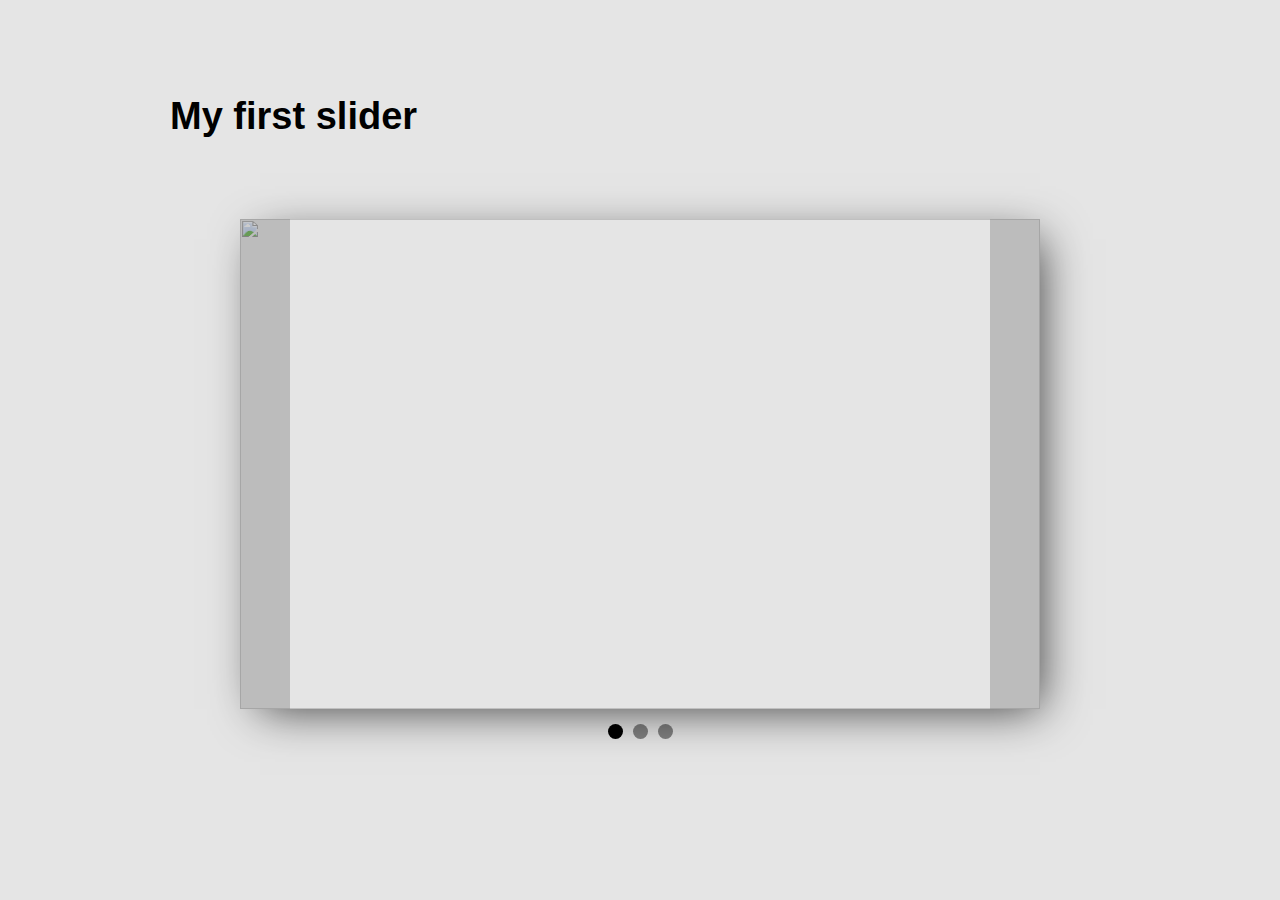
==== index.html @ bffbc08f "Add files via upload" ====
<!DOCTYPE html>
<html lang="en">
<head>
    <meta charset="UTF-8">
    <meta name="viewport" content="width=device-width, initial-scale=1.0">
    <meta http-equiv="X-UA-Compatible" content="ie=edge">
    <title>SLider</title>
    <link rel="stylesheet" href="style.css">
</head>
<body>
    <h1>My first slider</h1>
    <div class="flex-wrapper">
        <div class="slider-wrapper">
            <div class="slide active">
                <img src="img_1.jpg" alt="">
            </div>
            <div class="slide">
                <img src="img_2.jpg" alt="">
            </div>
            <div class="slide">
                <img src="img_3.jpg" alt="">
            </div>
            <div id="btn-prev"></div>
            <div id="btn-next"></div>
        </div>
    </div>
    <div class="dots-wrapper">
        <span class="dot active"></span>
        <span class="dot"></span>
        <span class="dot"></span>
    </div>
    <script src="main.js"></script>
</body>
</html>
---- style.css ----
* {
    font-family: 'Montserrat', sans-serif;
}
html {
    margin: 0;
    padding: 0;
}
body {
    background-color: #E5E5E5;
    padding-top: 85px;
}
h1 {
    padding-left: 162px;
    font-weight: bold;
    font-size: 38px;
    line-height: 46px;
    color: #000000;
    margin: 0;
    margin-bottom: 80px;
}

.flex-wrapper {
    width: 100%;
    display: flex;
    justify-content: center;
}

.slider-wrapper {
    max-width: 800px;
    width: 100%;
    height: 490px;
    position: relative;
    box-shadow: 10px 10px 44px -10px rgba(0,0,0,0.75);
}

#btn-prev, #btn-next {
    position: absolute;
    left: 0;
    top: 0;
    height: 100%;
    width: 50px;
    background-color: gray;
    opacity: 0.4;
    cursor: pointer;
    transition: opacity .2s ease-in-out;
}

#btn-prev:hover, #btn-next:hover {
    opacity: 0.6;
}


#btn-next {
    left: auto;
    right: 0;
}

.slide {
    width: 100%;
    height: 100%;
    display: none;
}

.slide.active {
    display: block;
}

img {
    width: 100%;
    height: 100%;
}

.dots-wrapper {
    display: flex;
    justify-content: center;
    margin-top: 15px;
}

.dot.active {
    background-color: #000000;
}

span {
    width: 15px;
    height: 15px;
    border-radius: 50%;
    background-color: gray; 
    margin-right: 10px;
    cursor: pointer;
}
span:last-child{
    margin-right: 0;
}
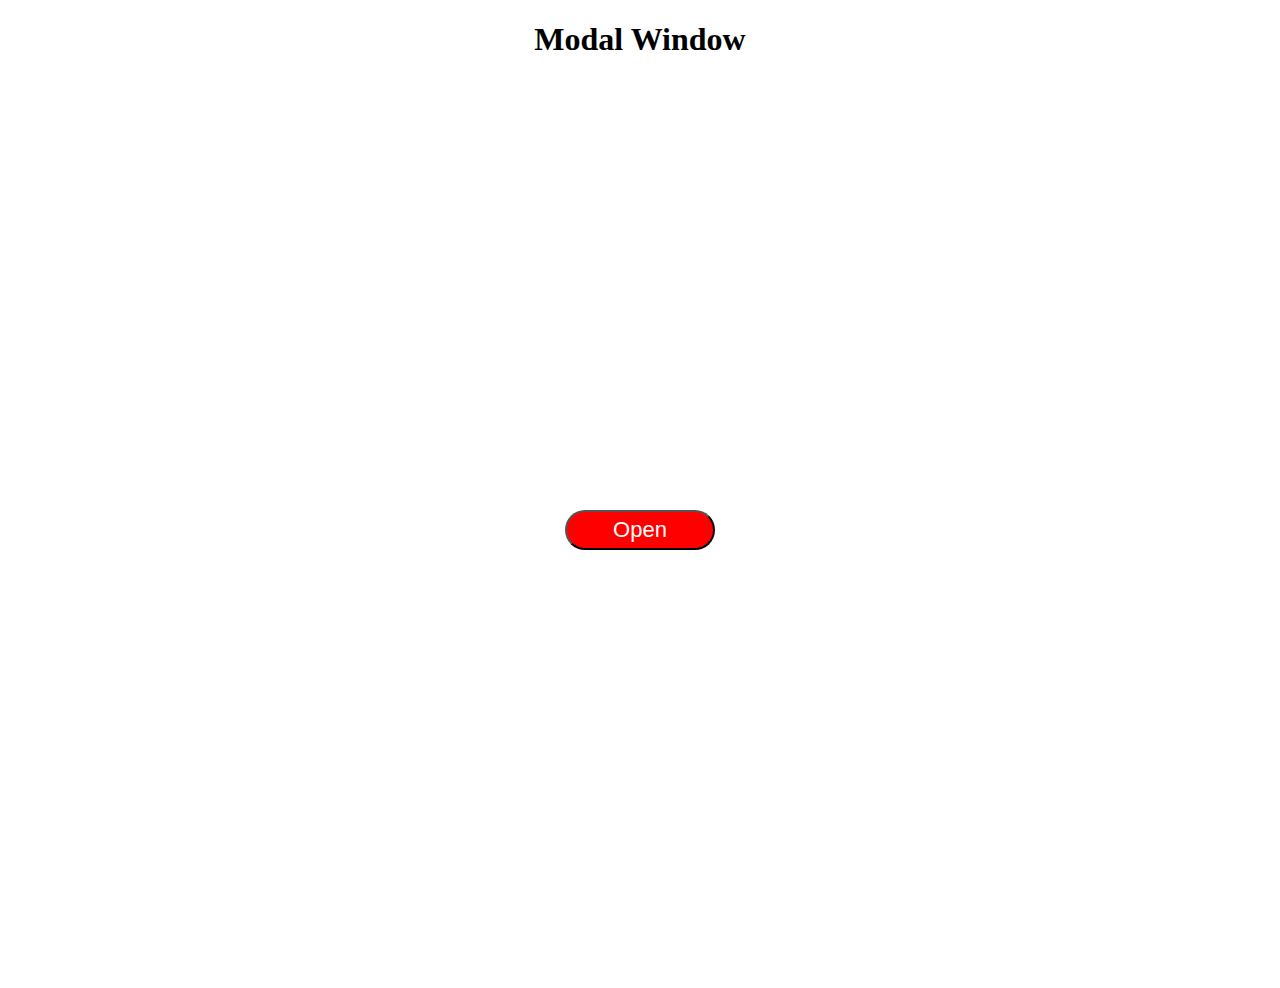
==== commit 175391eb: "My first modal window" ====
--- a/index.html
+++ b/index.html
@@ -1,34 +1,35 @@
-<!DOCTYPE html>
-<html lang="en">
-<head>
-    <meta charset="UTF-8">
-    <meta name="viewport" content="width=device-width, initial-scale=1.0">
-    <meta http-equiv="X-UA-Compatible" content="ie=edge">
-    <title>SLider</title>
-    <link rel="stylesheet" href="style.css">
-</head>
-<body>
-    <h1>My first slider</h1>
-    <div class="flex-wrapper">
-        <div class="slider-wrapper">
-            <div class="slide active">
-                <img src="img_1.jpg" alt="">
-            </div>
-            <div class="slide">
-                <img src="img_2.jpg" alt="">
-            </div>
-            <div class="slide">
-                <img src="img_3.jpg" alt="">
-            </div>
-            <div id="btn-prev"></div>
-            <div id="btn-next"></div>
-        </div>
-    </div>
-    <div class="dots-wrapper">
-        <span class="dot active"></span>
-        <span class="dot"></span>
-        <span class="dot"></span>
-    </div>
-    <script src="main.js"></script>
-</body>
+<!DOCTYPE html>
+<html lang="en">
+
+<head>
+    <meta charset="UTF-8">
+    <meta http-equiv="X-UA-Compatible" content="IE=edge">
+    <meta name="viewport" content="width=device-width, initial-scale=1.0">
+    <title>Document</title>
+    <link rel="stylesheet" href="style.css">
+</head>
+
+<body>
+    <h1>Modal Window</h1>
+    <div class="flex-wrapper">
+        <button id="btn-open">Open</button>
+    </div>
+    <div id="wrapper-modal">
+        <div id="overlay">
+
+        </div>
+        <div id="modal-window">
+            <div>
+                <button id="btn-close">Close modal</button>
+            </div>
+            <div class="content">
+                Lorem ipsum dolor, sit amet consectetur adipisicing elit. Ea ex aperiam vel commodi eius fugiat laborum quo nihil a dignissimos possimus, voluptas eos maxime reprehenderit, nisi delectus perspiciatis alias optio.
+            </div>
+        </div>
+    </div>
+
+    <script src="main.js"></script>
+
+</body>
+
 </html>--- a/style.css
+++ b/style.css
@@ -1,93 +1,61 @@
-* {
-    font-family: 'Montserrat', sans-serif;
-}
-html {
-    margin: 0;
-    padding: 0;
-}
-body {
-    background-color: #E5E5E5;
-    padding-top: 85px;
-}
-h1 {
-    padding-left: 162px;
-    font-weight: bold;
-    font-size: 38px;
-    line-height: 46px;
-    color: #000000;
-    margin: 0;
-    margin-bottom: 80px;
-}
-
-.flex-wrapper {
-    width: 100%;
-    display: flex;
-    justify-content: center;
-}
-
-.slider-wrapper {
-    max-width: 800px;
-    width: 100%;
-    height: 490px;
-    position: relative;
-    box-shadow: 10px 10px 44px -10px rgba(0,0,0,0.75);
-}
-
-#btn-prev, #btn-next {
-    position: absolute;
-    left: 0;
-    top: 0;
-    height: 100%;
-    width: 50px;
-    background-color: gray;
-    opacity: 0.4;
-    cursor: pointer;
-    transition: opacity .2s ease-in-out;
-}
-
-#btn-prev:hover, #btn-next:hover {
-    opacity: 0.6;
-}
-
-
-#btn-next {
-    left: auto;
-    right: 0;
-}
-
-.slide {
-    width: 100%;
-    height: 100%;
-    display: none;
-}
-
-.slide.active {
-    display: block;
-}
-
-img {
-    width: 100%;
-    height: 100%;
-}
-
-.dots-wrapper {
-    display: flex;
-    justify-content: center;
-    margin-top: 15px;
-}
-
-.dot.active {
-    background-color: #000000;
-}
-
-span {
-    width: 15px;
-    height: 15px;
-    border-radius: 50%;
-    background-color: gray; 
-    margin-right: 10px;
-    cursor: pointer;
-}
-span:last-child{
-    margin-right: 0;
+html {
+    margin: 0;
+    padding: 0;
+}
+
+h1 {
+    width: 100%;
+    text-align: center;
+}
+
+.flex-wrapper {
+    display: flex;
+    width: 100%;
+    height: 100vh;
+    justify-content: center;
+    align-items: center;
+    position: relative;
+}
+
+#btn-open {
+    width: 150px;
+    height: 40px;
+    background-color: red;
+    color: #ffffff;
+    font-size: 22px;
+    border-radius: 20px;
+    cursor: pointer;
+}
+
+#wrapper-modal {
+    width: 100%;
+    height: 100%;
+    display: none;
+}
+
+#wrapper-modal.active {
+    display: block;
+}
+
+#overlay {
+    position: absolute;
+    top: 0;
+    left: 0;
+    width: 100%;
+    height: 100%;
+    z-index: 1;
+    background-color: gray;
+    opacity: 0.5;
+}
+
+#modal-window {
+    position: absolute;
+    top: 50%;
+    left: 50%;
+    transform: translate(-50%, -50%);
+    width: 300px;
+    height: 300px;
+    z-index: 2;
+    border: 1px solid black;
+    background-color: #ffffff;
 }